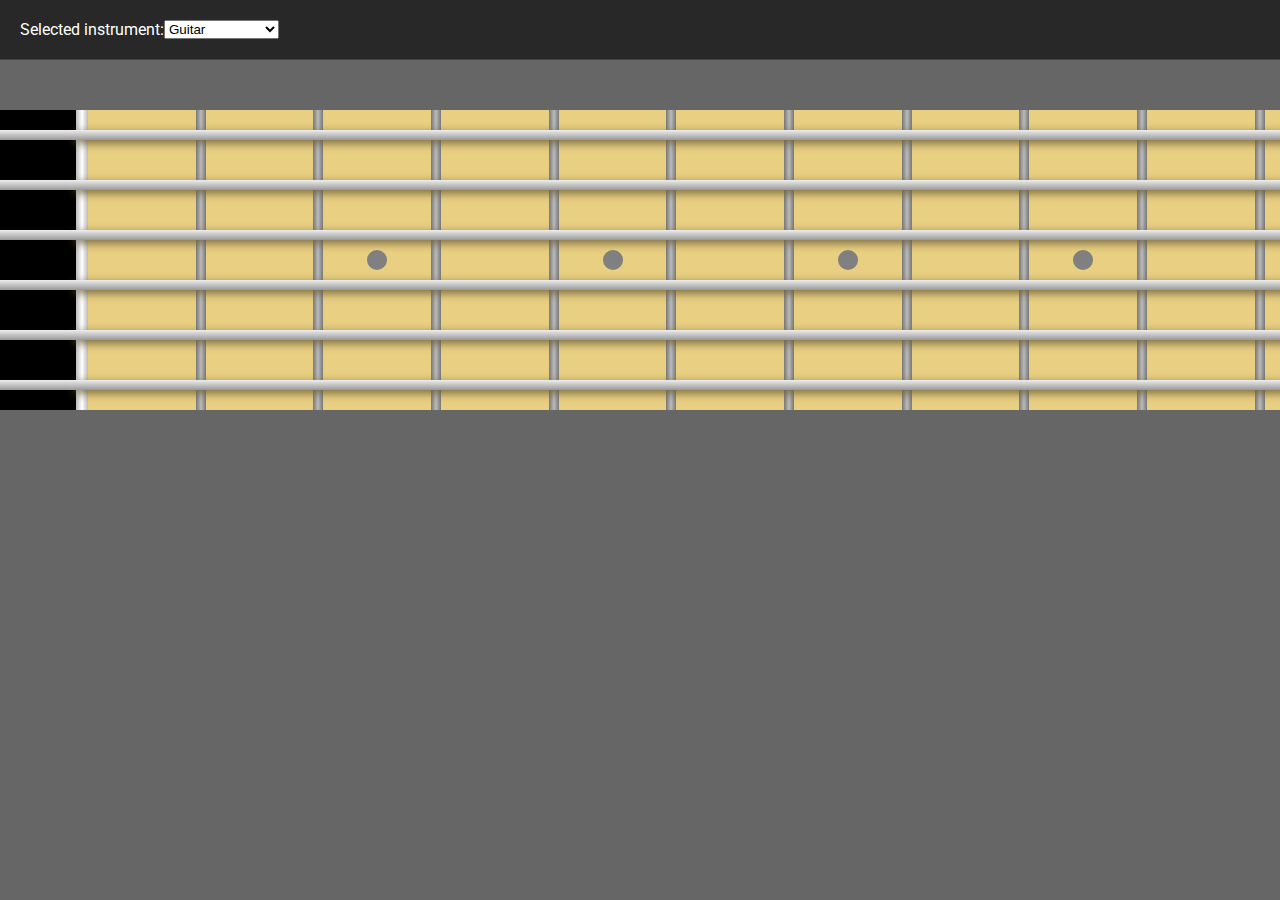
==== index.html @ 1d49a95e "instrument selector" ====
<!DOCTYPE html>
<html lang="en">
<head>
  <meta charset="UTF-8">
  <meta name="viewport" content="width=device-width, initial-scale=1.0">
  <link rel="stylesheet" href="./styles.css">
  <title>Interactive fretboard</title>
</head>
<body>
  <div class="settings">
    <label for="instrument-selector">Selected instrument:</label>
    <select name="instrument-selector" id="instrument-selector">
    </select>
  </div>
  <div class="fretboard">
    
  </div>
  <script src="./app.js"></script>
</body>
</html>
---- styles.css ----
@import url('https://fonts.googleapis.com/css2?family=Roboto:wght@300;400;500;700&display=swap');

:root {
  --fretboard-height: 300;
  --number-of-strings: 6;
  --string-height: 10;
  --half-string-height: calc(var(--string-height) / 2);
  --string-top-position: calc(var(--fretboard-height) / var(--number-of-strings) / 2 - var(--half-string-height));
  --double-fretmark-position-1: calc(var(--fretboard-height) * 0.25);
  --double-fretmark-position-2: calc(var(--fretboard-height) * 0.75);
  --noteDotOpacity: 0;
}

* {
  margin: 0;
  padding: 0;
}

body {
  background: #666;
  font-family: 'Roboto', sans-serif;
}

.settings {
  display: flex;
  color: white;
  padding: 20px;
  border-bottom: 1px solid #444;
  background: #282828;
}

.fretboard {
  display: flex;
  flex-direction: column;
  background: #e9cf81;
  width: 100%;
  min-width: 1500px;
  height: calc(var(--fretboard-height) * 1px);
  margin-top: 50px;
}

.string {
  width: 100%;
  height: 100%;
  display: flex;
  position: relative;
}
.string::before {
  content: '';
  width: 100%;
  height: calc(var(--string-height) * 1px);
  background: linear-gradient(#eee, #999);
  box-shadow: 76px 3px 10px #6e623d;
  z-index: 1;
  position: absolute;
  top: calc(var(--string-top-position) * 1px);
}

.note-fret {
  display: flex;
  flex: 1;
  border-right: 10px solid;
  border-image: linear-gradient(to left, #777, #bbb, #777) 1 100%;
  justify-content: center;
  align-items: center;
  position: relative;
}
.note-fret:first-child {
  background: black;
  min-width: 76px;
  border-right: 12px solid;
  flex-grow: 0;
  flex-shrink: 0;
  border-image: linear-gradient(to left, #bbb, #fff, #bbb) 1 100%;
}
.note-fret::before {
  content: attr(data-note);
  width: 33px;
  height: 33px;
  border-radius: 50%;
  line-height: 33px;
  text-align: center;
  background: teal;
  z-index: 2;
  color: #eee;
  opacity: var(--noteDotOpacity);
}

.single-fretmark::after, .double-fretmark::before, .double-fretmark::after {
  content: "";
  position: absolute;
  height: 20px;
  width: 20px;
  border-radius: 50%;
  background: #808080;
}

.single-fretmark::after {
  top: calc(var(--fretboard-height) / 2 * 1px);
  transform: translate(0, -50%);
}

.double-fretmark::before {
  top: calc(var(--double-fretmark-position-1) * 1px);
  transform: translate(-140%, -50%);
}
.double-fretmark::after {
  top: calc(var(--double-fretmark-position-2) * 1px);
  transform: translate(-140%, -50%);
}
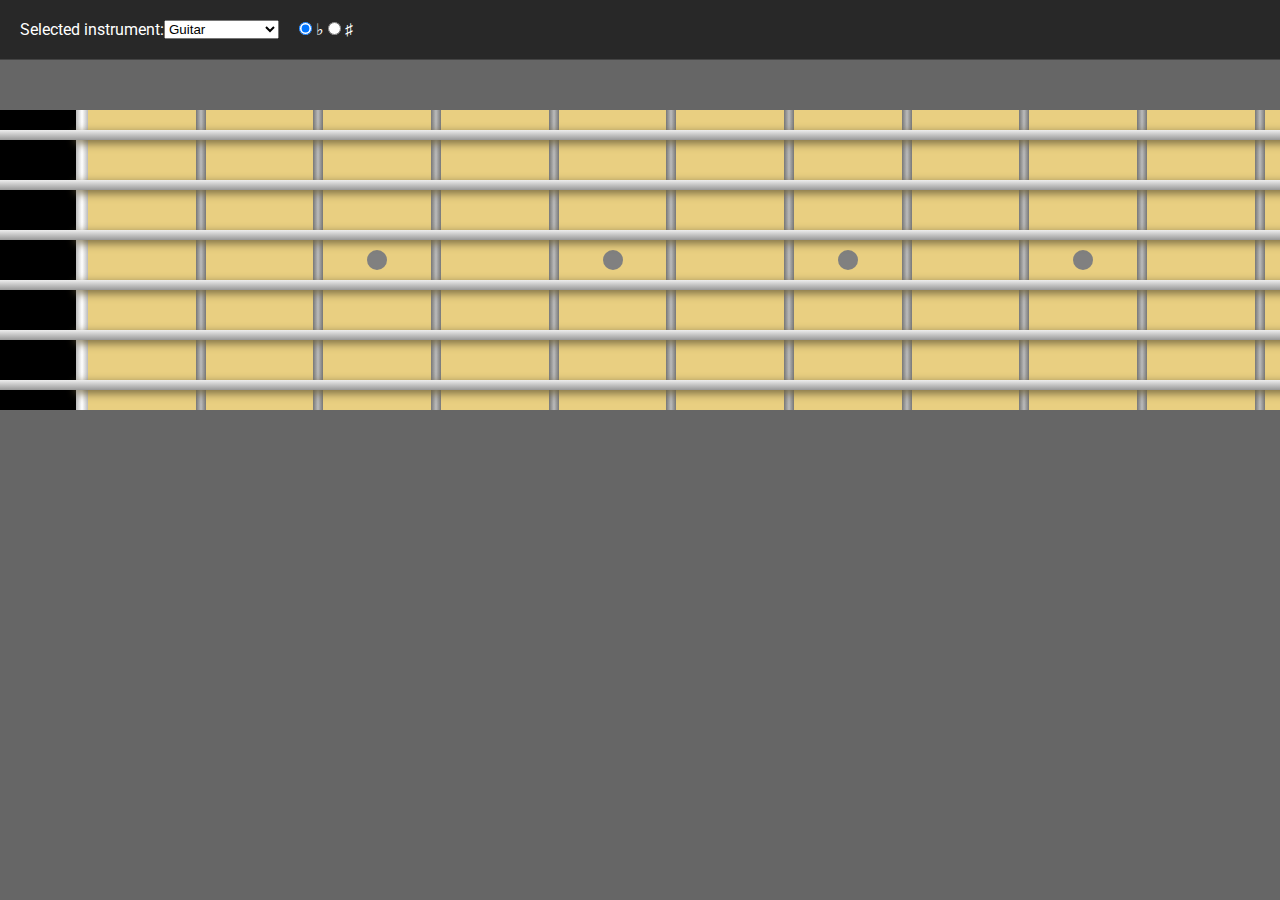
==== commit 43d2c664: "sharps/flats selector" ====
--- a/index.html
+++ b/index.html
@@ -9,11 +9,15 @@
 <body>
   <div class="settings">
     <label for="instrument-selector">Selected instrument:</label>
-    <select name="instrument-selector" id="instrument-selector">
-    </select>
+    <select name="instrument-selector" id="instrument-selector"></select>
+    <div class="accidental-selector">
+      <input type="radio" class="acc-select" id="flats" name="accidentals" value="flats" checked>
+      <label for="flats">♭</label>
+      <input type="radio" class="acc-select" id="sharps" name="accidentals" value="sharps">
+      <label for="sharps">♯</label>
+    </div>
   </div>
   <div class="fretboard">
-    
   </div>
   <script src="./app.js"></script>
 </body>
--- a/styles.css
+++ b/styles.css
@@ -27,6 +27,10 @@
   padding: 20px;
   border-bottom: 1px solid #444;
   background: #282828;
+}
+
+.accidental-selector {
+  margin-left: 20px;
 }
 
 .fretboard {
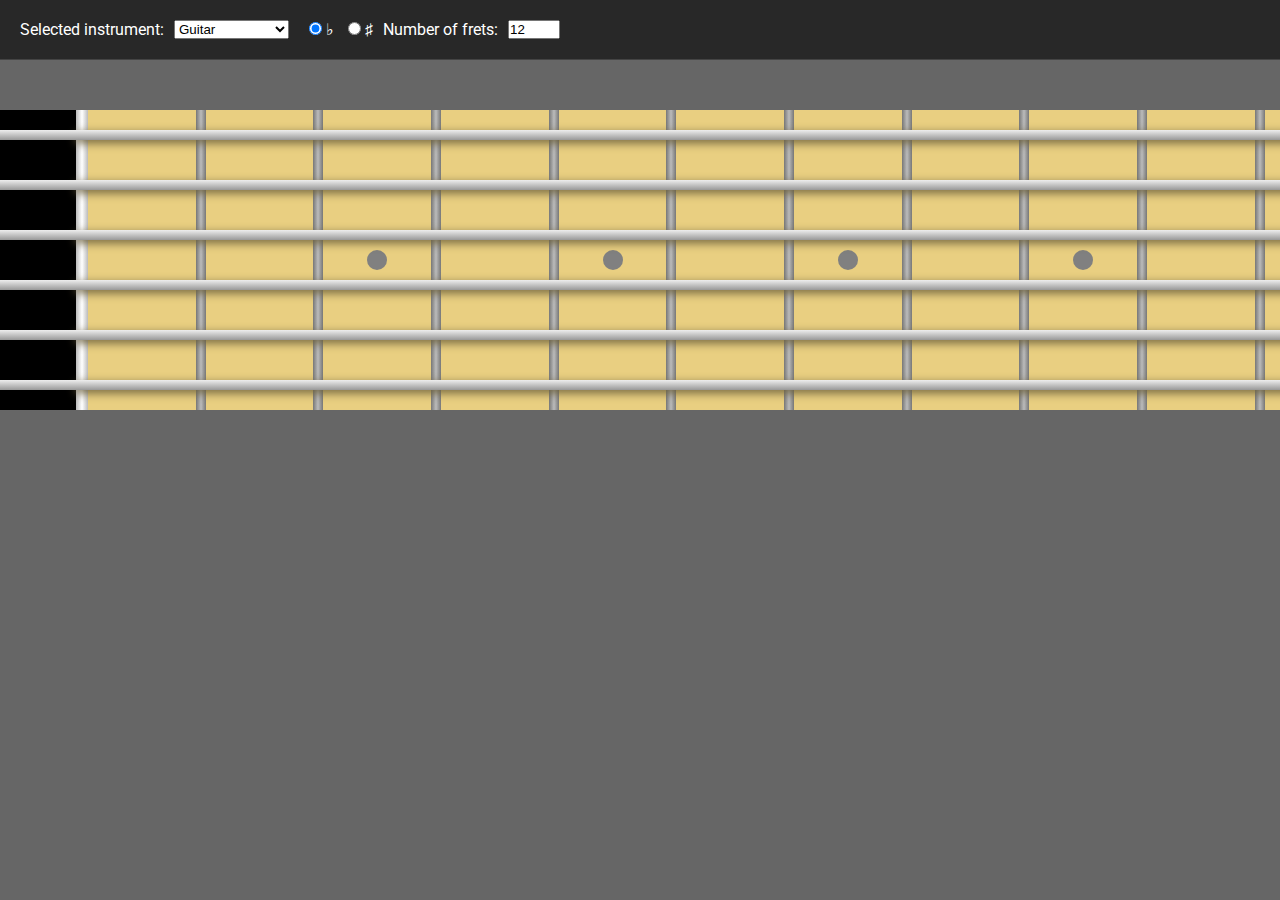
==== commit f0b9c00f: "number of frets selector" ====
--- a/index.html
+++ b/index.html
@@ -10,12 +10,16 @@
   <div class="settings">
     <label for="instrument-selector">Selected instrument:</label>
     <select name="instrument-selector" id="instrument-selector"></select>
+
     <div class="accidental-selector">
       <input type="radio" class="acc-select" id="flats" name="accidentals" value="flats" checked>
       <label for="flats">♭</label>
       <input type="radio" class="acc-select" id="sharps" name="accidentals" value="sharps">
       <label for="sharps">♯</label>
     </div>
+
+    <label for="number-of-frets">Number of frets:</label>
+    <input type="number" id="number-of-frets" min="5" max="30" value="12">
   </div>
   <div class="fretboard">
   </div>
--- a/styles.css
+++ b/styles.css
@@ -31,6 +31,10 @@
 
 .accidental-selector {
   margin-left: 20px;
+}
+
+label {
+  margin-right: 10px;
 }
 
 .fretboard {
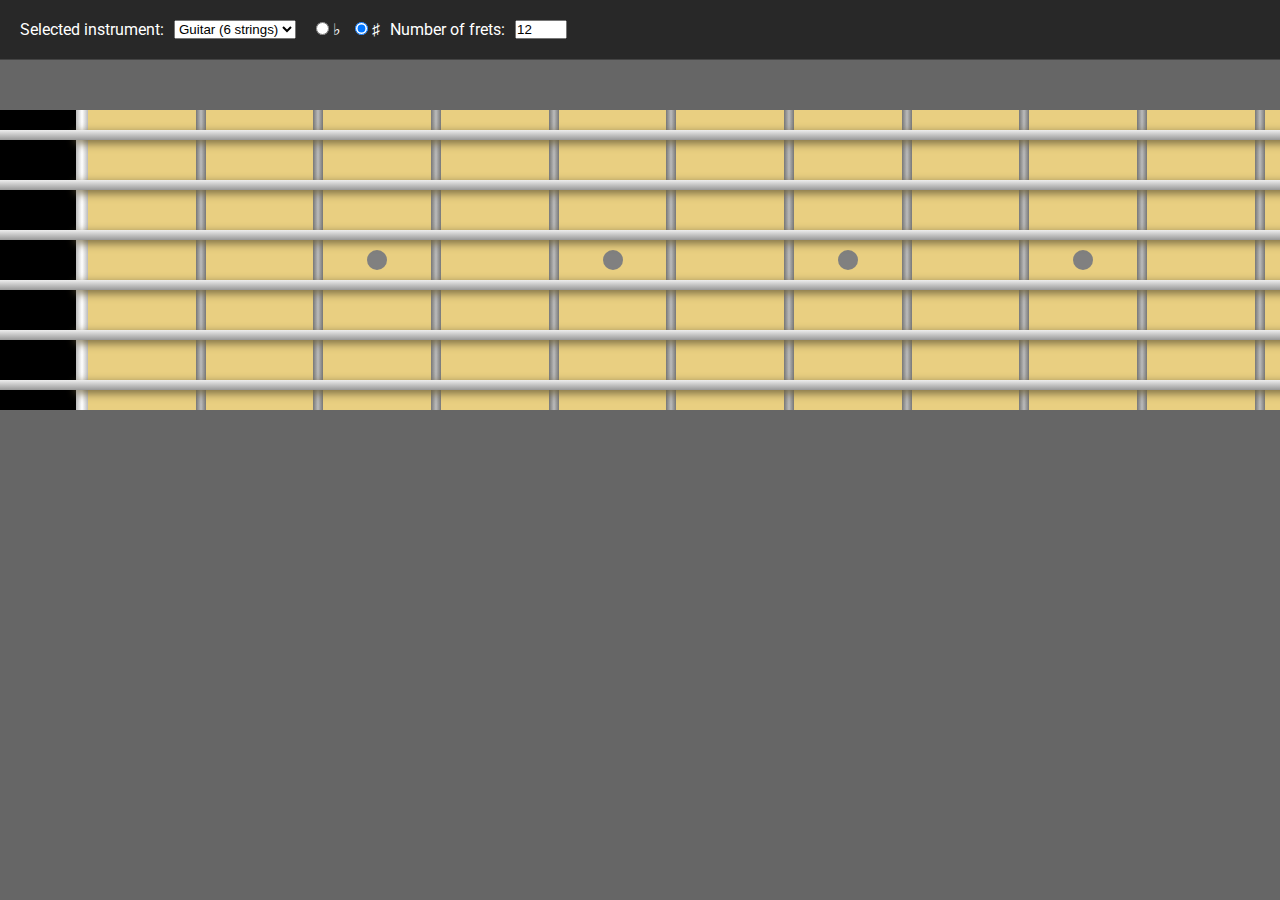
==== commit 55b035f9: "guitar 7 and 8 strings" ====
--- a/index.html
+++ b/index.html
@@ -12,9 +12,9 @@
     <select name="instrument-selector" id="instrument-selector"></select>
 
     <div class="accidental-selector">
-      <input type="radio" class="acc-select" id="flats" name="accidentals" value="flats" checked>
+      <input type="radio" class="acc-select" id="flats" name="accidentals" value="flats">
       <label for="flats">♭</label>
-      <input type="radio" class="acc-select" id="sharps" name="accidentals" value="sharps">
+      <input type="radio" class="acc-select" id="sharps" name="accidentals" value="sharps" checked>
       <label for="sharps">♯</label>
     </div>
 
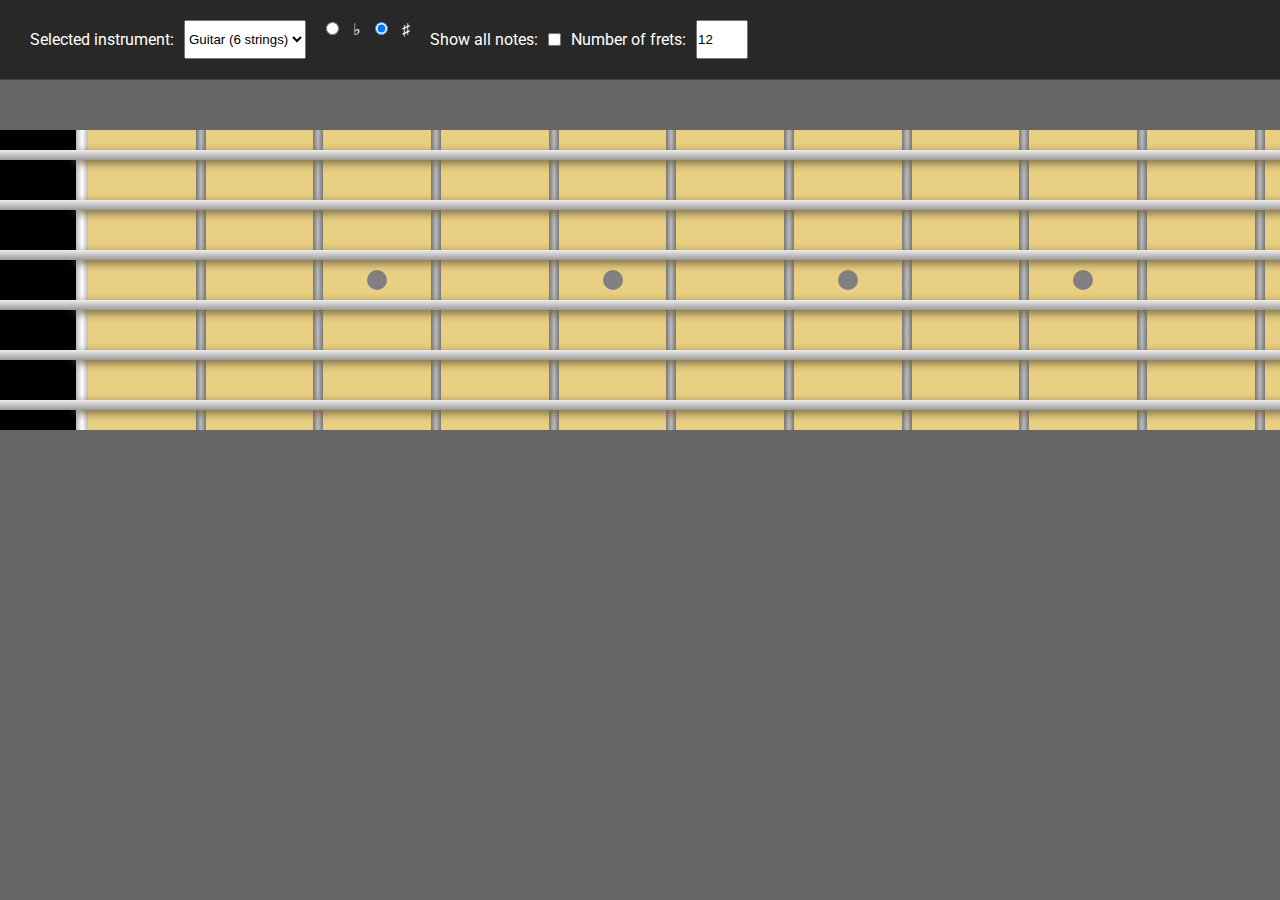
==== commit 377ef8f1: "show all notes" ====
--- a/index.html
+++ b/index.html
@@ -18,6 +18,9 @@
       <label for="sharps">♯</label>
     </div>
 
+    <label for="show-all-notes">Show all notes:</label>
+    <input type="checkbox" id="show-all-notes">
+
     <label for="number-of-frets">Number of frets:</label>
     <input type="number" id="number-of-frets" min="5" max="30" value="12">
   </div>
--- a/styles.css
+++ b/styles.css
@@ -34,7 +34,7 @@
 }
 
 label {
-  margin-right: 10px;
+  margin: 10px;
 }
 
 .fretboard {
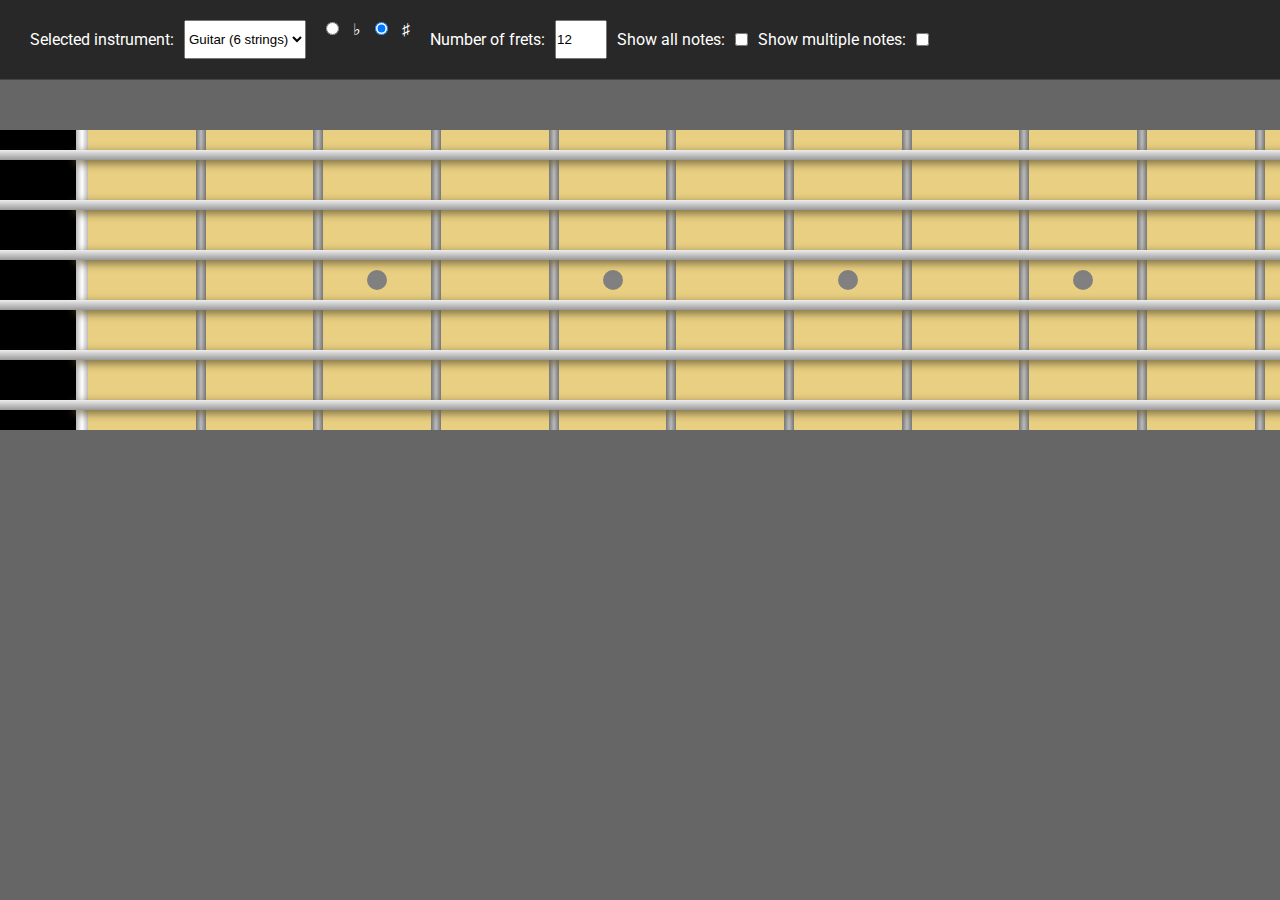
==== commit 8ad794b5: "show multiple notes" ====
--- a/index.html
+++ b/index.html
@@ -18,11 +18,14 @@
       <label for="sharps">♯</label>
     </div>
 
+    <label for="number-of-frets">Number of frets:</label>
+    <input type="number" id="number-of-frets" min="5" max="30" value="12">
+
     <label for="show-all-notes">Show all notes:</label>
     <input type="checkbox" id="show-all-notes">
 
-    <label for="number-of-frets">Number of frets:</label>
-    <input type="number" id="number-of-frets" min="5" max="30" value="12">
+    <label for="show-multiple-notes">Show multiple notes:</label>
+    <input type="checkbox" id="show-multiple-notes">
   </div>
   <div class="fretboard">
   </div>
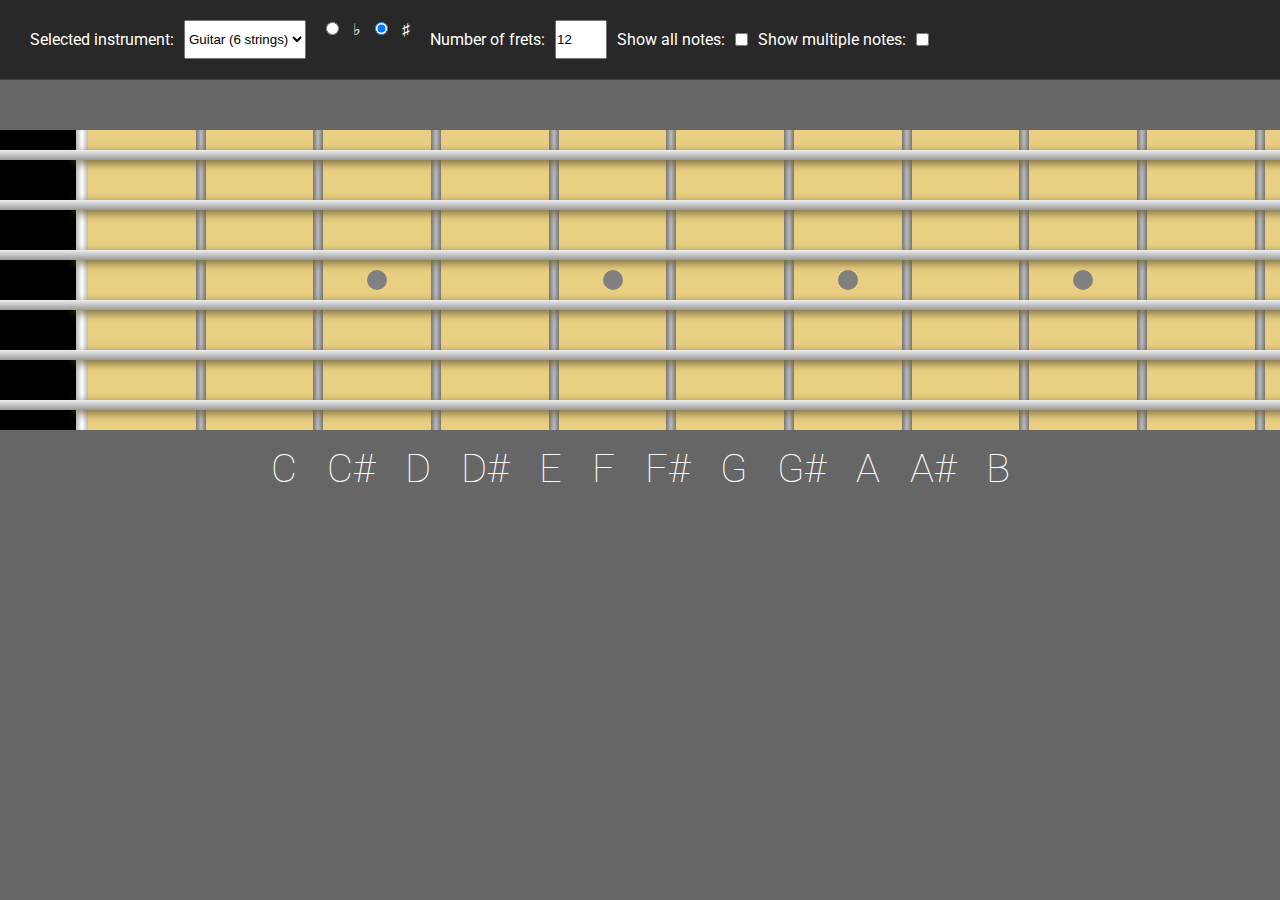
==== commit 2744ab43: "notes on text hover" ====
--- a/index.html
+++ b/index.html
@@ -29,6 +29,8 @@
   </div>
   <div class="fretboard">
   </div>
+  <div class="note-name-section">  
+  </div>
   <script src="./app.js"></script>
 </body>
 </html>--- a/styles.css
+++ b/styles.css
@@ -115,4 +115,22 @@
 .double-fretmark::after {
   top: calc(var(--double-fretmark-position-2) * 1px);
   transform: translate(-140%, -50%);
+}
+
+.note-name-section {
+  width: 100%;
+  color: white;
+  font-weight: 100;
+  font-size: 2.5em;
+  display: flex;
+  justify-content: center;
+}
+
+.note-name-section span {
+  padding: 15px;
+  cursor: pointer;
+}
+
+.note-name-section span:hover {
+  color: #00baba;
 }